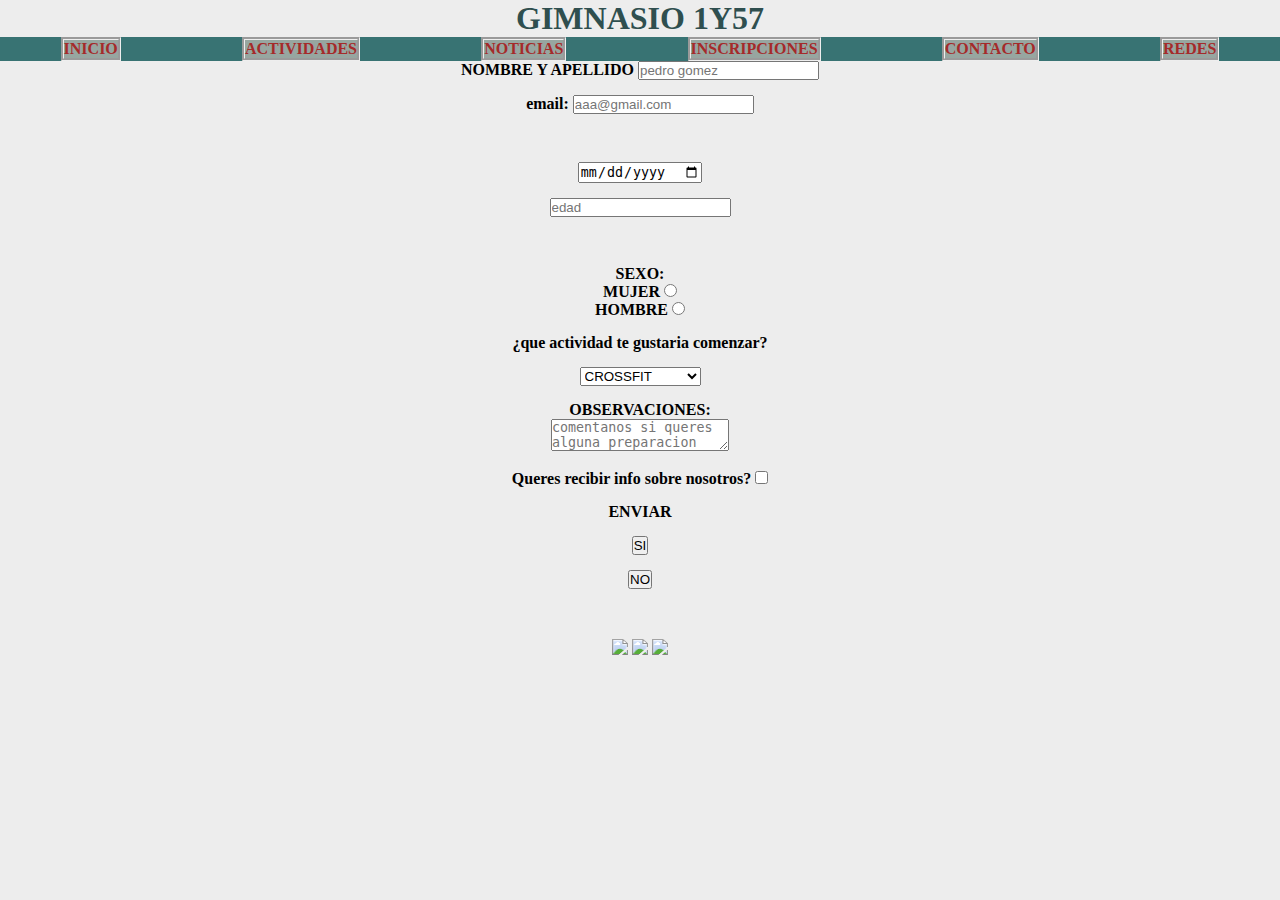
==== sections/inscripciones.html @ ee304b69 "mi proyecto github" ====
<!DOCTYPE html>
<html lang="en">
<head>
    <meta charset="UTF-8">
    <meta http-equiv="X-UA-Compatible" content="IE=edge">
    <meta name="viewport" content="width=device-width, initial-scale=1.0">
    <title>inscripciones</title>
    <link rel="stylesheet" href="../css/style.css">
</head>
<body>
    <div class="grillaGeneral">
        <h1 class="titulo">GIMNASIO 1Y57</h1>
        <header class="barranav">
            <section class="barranav">
                <nav>
                    <ul>
                        <li class="nav1"> 
                            <a href="../index.html">INICIO</a> 
                        </li>
                        <li class="nav1">
                            <a href="actividades.html">ACTIVIDADES</a>
                        </li>
                        <li class="nav1">
                            <a href="noticias.html">NOTICIAS</a>
                        </li>
                        <li class="nav1">
                            <a href="inscripciones.html">INSCRIPCIONES</a>
                        </li>
                        <li class="nav1">
                            <a href="contacto.html">CONTACTO</a>
                        </li>
                        <li class="nav1">
                            <a href="#pie">REDES</a>
                        </li>
                    </ul>
                </nav>
            </section>
        </header>
       
        <form class="contacto">
            <Label for="nombre y apellido">NOMBRE Y APELLIDO
                <input type="text" placeholder="pedro gomez" name="NOMBRE Y APELLIDO"><br>
            </Label>
            <label for="email">email:
                <input type="email" placeholder="aaa@gmail.com" name="email"><br>
            </label>
            <br>
            <input type="date" id="start" name="trip-start"
            value="2022--"
            min="1900-01-01" max="2015-1-1">
            <input type="number" placeholder="edad"><br>
            <div><p>SEXO:</p>
                <div>MUJER
                    <input type="radio" name="lado" value="mujer">
                </div>
                <div>HOMBRE
                    <input type="radio" name="lado" value="hombre">
                </div>
            </div>
            <p>¿que actividad te gustaria comenzar?</p>
            <select name="letra" id="letra"> 
                <option value="CrossFit">CROSSFIT</option>
                <option value="funcional">FUNCIONAL</option>
                <option value="musculacion">MUSCULACION</option>
                <option value="libre">LIBRE</option>
            </select>
            <label for="Observaciones"> OBSERVACIONES:<br>
                <textarea placeholder="comentanos si queres alguna preparacion especial"></textarea>
            </label>
            <div>Queres recibir info sobre nosotros?
                <input type="checkbox" name="acepta" value="1"></div>
            <DIv>ENVIAR</DIv>
            <input type="submit" value="SI">
            <input type="reset" value="NO">
        </form>
    
        <footer id="pie">
            <div class="redes">
                <img src="https://img.icons8.com/color/48/000000/instagram-new--v1.png"/>
                <img src="https://img.icons8.com/fluency/48/000000/facebook-new.png"/>
                <img src="https://img.icons8.com/color/48/000000/gmail--v1.png"/>
    
            </div>
            <!-- pie de pagina -->
        </footer>

    </div>

</body>
</html>
---- css/style.css ----
@import url('https://fonts.googleapis.com/css2? family= Indie+Flower & display=swap');
/*colores
rgb(237, 237, 237)
*/

/*tipografia
font-family: 'Indie Flower', cursive;*/

/*mobile first*/
*{
    margin: 0;
    padding: 0;
    box-sizing: border-box;
}
/* estructura general  */
body{
    text-align: center;
    font-family: 'Indie Flower', cursive;
    font-weight: bolder;
    display: flex;
    flex-direction: column;
    min-height: 100vh;
    list-style-type: none;
    text-decoration: none;
    background-color: rgb(237, 237, 237);
}
.titulo{
    color: darkslategrey;
    text-align: center; 
    height: 30%;
    width: 100%;
}
header{  background-color: #387373;
}
.barranav nav ul {

    list-style-type: none;
    text-decoration: none;
    color: brown;
    display: flex;
    flex-direction: row;
    justify-content: space-around;
    align-items: center;
    width: 100%;
    height: 100%px;
}
.barranav nav ul li a{ 
    list-style-type: none;
    text-decoration: none;
    color: brown;
}
.segundaSeccion main div li a{
    list-style-type: none;
    text-decoration: none;
    color: brown;
}
.segundaSeccion, .gimnasio, .actividades, .noticia1, .contacto1, .contacto, .inscribite{
    display: grid;
    grid-template-columns: 1fr;
    grid-template-rows: 1fr;
    gap: 15px;
    justify-items: center;
}
footer{ 
    padding: 25px;
    margin-bottom: 0;
    margin-top: 15px;
    
}
footer nav{
    margin: 80px 250px 80px 250px;
    border-radius: 50px;
    text-decoration: none;
    list-style-type: none;
}
.redes{
    margin: 10px 10px 10px 10px;
}
.nav1, .inscribite {
    background-color: #97A6A0;
    border-style: groove;
    text-decoration: none;
    list-style-type: none;
}
/*areas para primer medida index*/
h1 {
    grid-area: h1;
}
.barranav{
    grid-area: barranav;
}
.primeraSeccion{
    grid-area: primeraSeccion;
}
.segundaSeccion{
    grid-area: segundaSeccion;
}
.p1{
    grid-area: comentario;
}
.redes{
    grid-area: redes;
}
#pie{
    grid-area: pie;
}
.grillaIndex{
    margin-bottom: 1.5em;
    display: grid;
    gap: 20px;
    grid-template-columns: 1fr;
    grid-template-rows: repeat(3,1fr);
    grid-template-areas:
    "h1"
    "barranav"
    "primeraSeccion"
    "segundaSeccion"
    "comentario"
    "pie";
}
/*areas para primer medida grillaActividades*/
h1{
    grid-area: h1;
}
.barranav{
    grid-area: barranav;
}
.gimnasio{
    grid-area: gimnasio;
}
.actividades{
    grid-area: actividades;
}
.inscribite{
    grid-area: inscribite;
}
#pie{
    grid-area: pie;
}
.grillaActividades{
    margin-bottom: 1.5em;
    display: grid;
    gap: 20px;
    grid-template-columns: 1fr;
    grid-template-rows: repeat(2,1fr);
    grid-template-areas:
    "h1"
    "barranav"
    "gimnasio"
    "actividades"
    "inscribite"
    "pie"
}
@media screen and (min-width: 768px) and (max-width: 1200px){
    .grillaIndex{
    margin-bottom: 1.5em;
    background-color: orangered;
    display: grid;
    gap: 20px;
    grid-template-columns:1fr;
    grid-template-rows: repeat(3,1fr);
    grid-template-areas:
    "h1 h1"
    "barranav barranav"
    "primeraSeccion primeraSeccion"
    "segundaSeccion segundaSeccion"
    "comentario comentario"
    "pie pie";
    
}
.grillaActividades{
    margin-bottom: 0em;
    background-color: greenyellow;
    display: grid;
    gap: 20px;
    grid-template-columns:1fr;
    grid-template-rows: repeat(2,1fr);
    grid-template-areas:
    "h1 h1"
    "barranav barranav"
    "gimnasio gimnasio"
    "actividades actividades"
    "inscribite inscribite"
    "pie pie";        
}
}
@media screen and (min-width:900px) and (max-width: 1300px){
    .grillaIndex{
        margin-bottom: 1.5em;
        display: grid;
        gap: 20px;
        grid-template-columns:repeat(3, 1fr);
        grid-template-rows: repeat(3, 1fr);
        grid-template-areas:
        "h1 h1 h1"
        "barranav barranav barranav"
        "primeraSeccion primeraSeccion primeraSeccion"
        "segundaSeccion segundaSeccion segundaSeccion"
        "comentario comentario comentario"
        "pie pie pie"
    }
    .grillaActividades{
        margin-bottom: 0em;
        background-color: cornflowerblue;
        display: grid;
        gap: 20px;
        grid-template-columns:1fr;
        grid-template-rows: repeat(2,1fr);
        grid-template-areas:
        "h1 h1"
        "barranav barranav"
        "gimnasio gimnasio"
        "actividades actividades"
        "inscribite inscribite"
        "pie pie";        
    }
}
{}
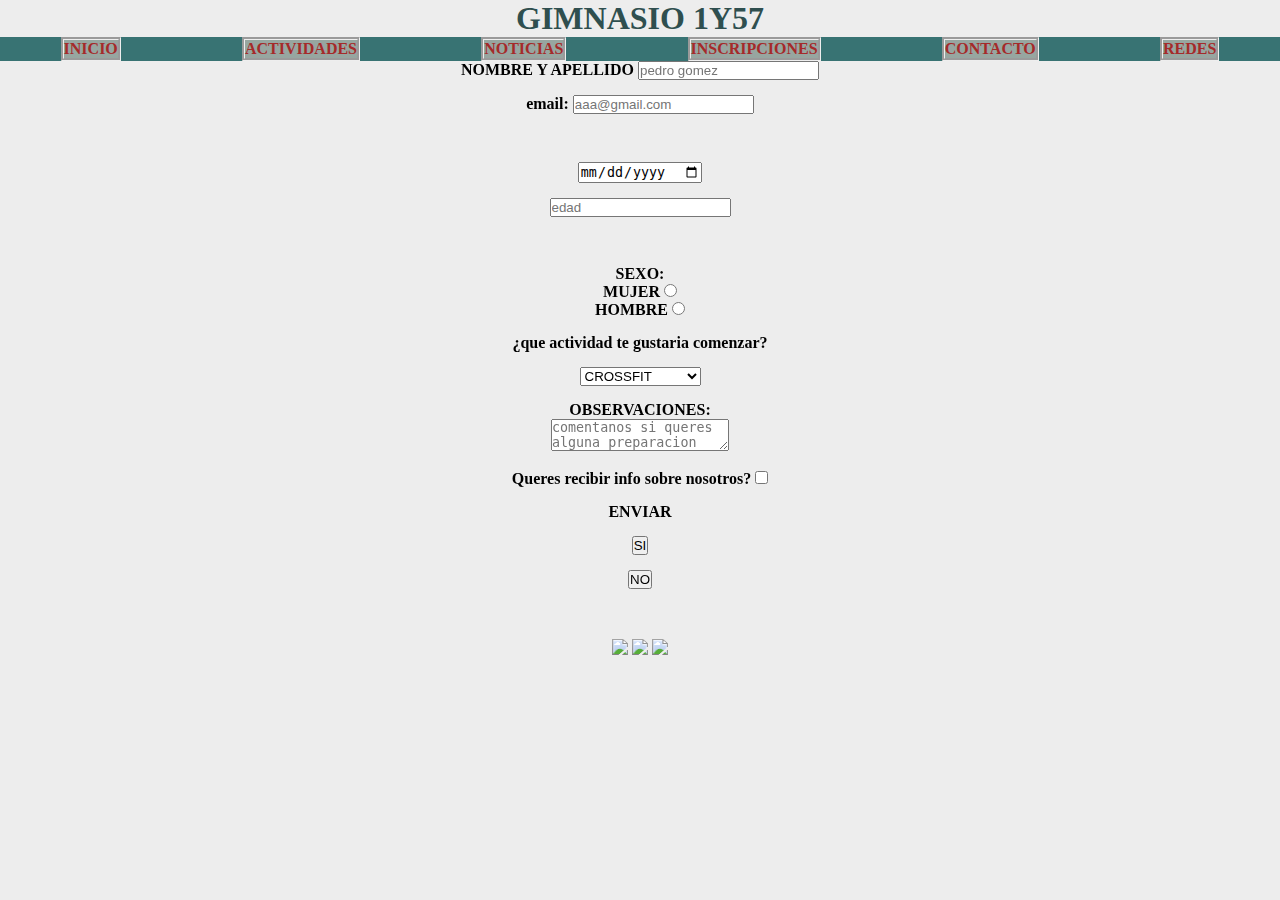
==== commit 9909241b: "animaciones inscripciones1" ====
--- a/sections/inscripciones.html
+++ b/sections/inscripciones.html
@@ -6,6 +6,7 @@
     <meta name="viewport" content="width=device-width, initial-scale=1.0">
     <title>inscripciones</title>
     <link rel="stylesheet" href="../css/style.css">
+    <link href="https://unpkg.com/aos@2.3.1/dist/aos.css" rel="stylesheet">
 </head>
 <body>
     <div class="grillaGeneral">
@@ -37,40 +38,40 @@
             </section>
         </header>
        
-        <form class="contacto">
-            <Label for="nombre y apellido">NOMBRE Y APELLIDO
+        <form class="contacto" data-aos="fade-right">
+            <Label for="nombre y apellido" data-aos="fade-right">NOMBRE Y APELLIDO
                 <input type="text" placeholder="pedro gomez" name="NOMBRE Y APELLIDO"><br>
             </Label>
-            <label for="email">email:
-                <input type="email" placeholder="aaa@gmail.com" name="email"><br>
+            <label for="email" data-aos="fade-left" >email:
+                <input type="email" placeholder="aaa@gmail.com" name="email" data-aos="fade-left"><br>
             </label>
             <br>
-            <input type="date" id="start" name="trip-start"
+            <input data-aos="fade-right" type="date" id="start" name="trip-start"
             value="2022--"
             min="1900-01-01" max="2015-1-1">
-            <input type="number" placeholder="edad"><br>
+            <input data-aos="fade-right" type="number" placeholder="edad" data-aos="fade-left"><br>
             <div><p>SEXO:</p>
                 <div>MUJER
-                    <input type="radio" name="lado" value="mujer">
+                    <input type="radio" name="lado" value="mujer" data-aos="fade-left">
                 </div>
                 <div>HOMBRE
-                    <input type="radio" name="lado" value="hombre">
+                    <input type="radio" name="lado" value="hombre" >
                 </div>
             </div>
-            <p>¿que actividad te gustaria comenzar?</p>
+            <p data-aos="fade-left">¿que actividad te gustaria comenzar? </p>
             <select name="letra" id="letra"> 
                 <option value="CrossFit">CROSSFIT</option>
                 <option value="funcional">FUNCIONAL</option>
                 <option value="musculacion">MUSCULACION</option>
                 <option value="libre">LIBRE</option>
             </select>
-            <label for="Observaciones"> OBSERVACIONES:<br>
-                <textarea placeholder="comentanos si queres alguna preparacion especial"></textarea>
+            <label for="Observaciones" data-aos="fade-left"> OBSERVACIONES:<br>
+                <textarea placeholder="comentanos si queres alguna preparacion especial" ></textarea>
             </label>
-            <div>Queres recibir info sobre nosotros?
+            <div data-aos="fade-left">Queres recibir info sobre nosotros?
                 <input type="checkbox" name="acepta" value="1"></div>
             <DIv>ENVIAR</DIv>
-            <input type="submit" value="SI">
+            <input type="submit" value="SI" data-aos="fade-left">
             <input type="reset" value="NO">
         </form>
     
@@ -85,6 +86,9 @@
         </footer>
 
     </div>
-
+    <script src="https://unpkg.com/aos@2.3.1/dist/aos.js"></script>
+    <script>
+        AOS.init();
+      </script>
 </body>
 </html>